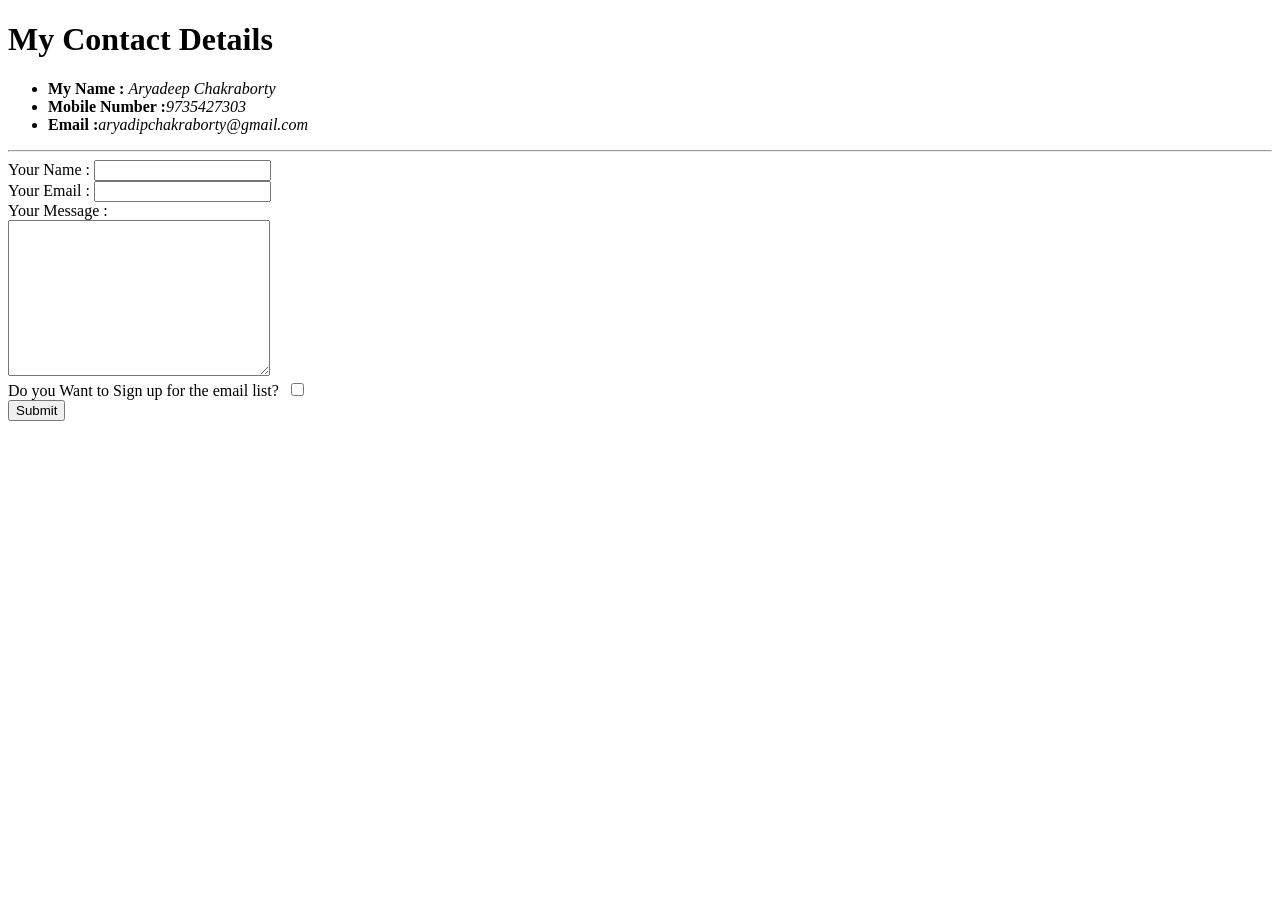
==== contactme.html @ c882e849 "Add initial CV website files" ====
<!DOCTYPE html>
<html lang="en" dir="ltr">
  <head>
    <meta charset="utf-8">
    <title>Contact me</title>
  </head>
  <body>
    <h1>My Contact Details</h1>
    <ul>
      <li> <strong>My Name :</strong> <em>Aryadeep Chakraborty</em></li>
      <li><strong>Mobile Number :</strong><em>9735427303</em></li>
      <li> <strong>Email :</strong><em>aryadipchakraborty@gmail.com</em> </li>
    </ul>
    <hr>

    <form class="" action="mailto:m.aryadeep@yahoo.com" method="post" enctype="text/plain">
      <label for="">Your Name :</label>
      <input type="text" name="YourName" value=""><br>
      <label>Your Email :</label>
      <input type="email" name="YourMail" value=""><br>
      <label>Your Message :</label><br>
      <textarea name="Yourmessage" rows="10" cols="30"></textarea><br>
      <label>Do you Want to Sign up for the email list?</label>&nbsp
      <input type="checkbox" name="checkbox" value=""><br>
      <input type="submit" name="" value="Submit">

    </form>

  </body>
</html>
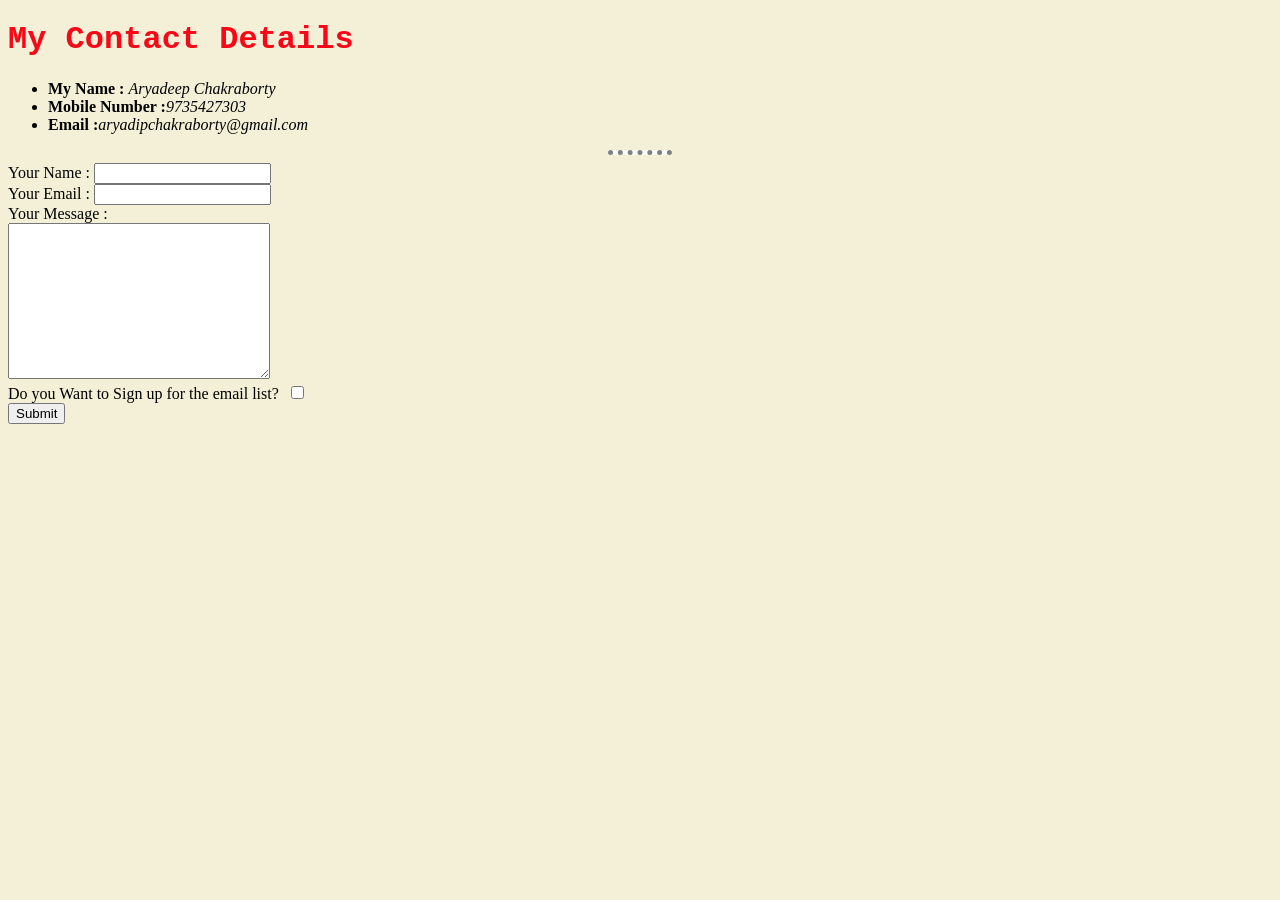
==== commit e1e17ee4: "Update contactme.html" ====
--- a/contactme.html
+++ b/contactme.html
@@ -3,6 +3,7 @@
   <head>
     <meta charset="utf-8">
     <title>Contact me</title>
+    <link rel="stylesheet" href="css/styles.css">
   </head>
   <body>
     <h1>My Contact Details</h1>
--- a/css/styles.css
+++ b/css/styles.css
@@ -0,0 +1,23 @@
+body {
+  background-color: #F3F0D7;
+}
+
+hr {
+  background-color: white;
+  border-style: none;
+  border-top-style: dotted;
+  border-color: grey;
+  border-width: 5px;
+  width: 5%;
+
+}
+
+h3
+{
+  color: #FF5403;
+}
+
+h1{
+  color: #F90716;
+  font-family: 'Courier New', monospace;
+}
